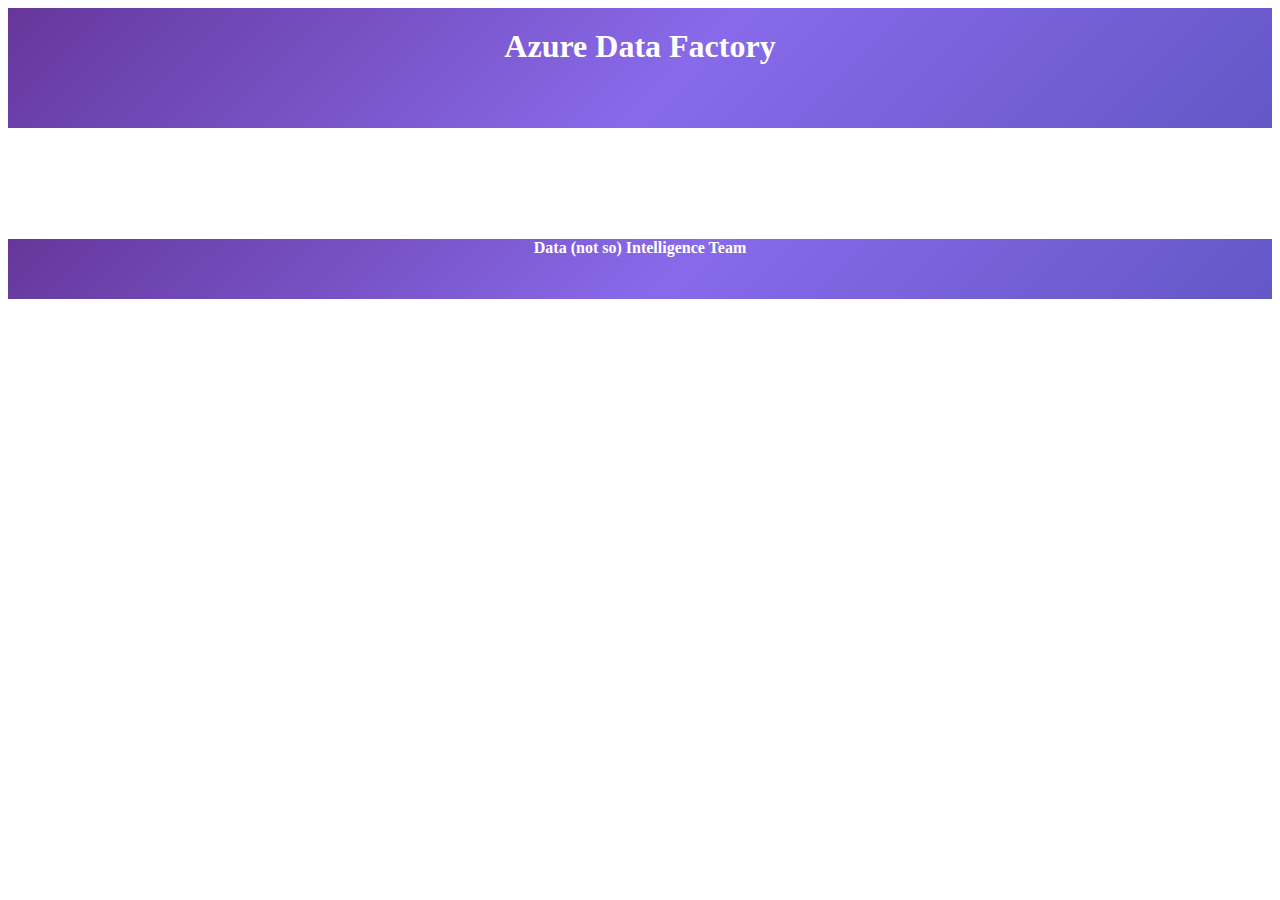
==== pages/adf.html @ 82b36263 "Initial Commit" ====
<!DOCTYPE html>
<html lang="en">
<head>
    <meta charset="UTF-8">
    <meta name="viewport" content="width=device-width, initial-scale=1.0">
    <title>Azure Data Factory</title>
    <link rel="icon" href="../assets/adf-logo.jpg" type="image/x-icon">
    <link
        rel="stylesheet"
        href="https://cdnjs.cloudflare.com/ajax/libs/font-awesome/6.3.0/css/all.min.css"
    />
    <link
        href="https://cdn.jsdelivr.net/npm/bootstrap@5.0.2/dist/css/bootstrap.min.css"
        rel="stylesheet"
        integrity="sha384-EVSTQN3/azprG1Anm3QDgpJLIm9Nao0Yz1ztcQTwFspd3yD65VohhpuuCOmLASjC"
        crossorigin="anonymous"
    />
    <link
        rel="stylesheet"
        href="https://cdn.jsdelivr.net/npm/bootstrap-icons@1.10.3/font/bootstrap-icons.css"
    />
    <!-- <link rel="stylesheet" href="css/header.css"> -->
    <link rel="stylesheet" href="../css/main.css">
    <script
        src="https://cdn.jsdelivr.net/npm/bootstrap@5.0.2/dist/js/bootstrap.bundle.min.js"
        integrity="sha384-MrcW6ZMFYlzcLA8Nl+NtUVF0sA7MsXsP1UyJoMp4YLEuNSfAP+JcXn/tWtIaxVXM"
        crossorigin="anonymous"
    ></script>
</head>
<body>


    <div class="header sticky-top container-fluid">

        <h1 class="page-title">Azure Data Factory</h1>
        
    </div>

    <div class="container">

        <div id="cards-container" class="row row-cols-1 row-cols-sm-2 row-cols-md-3 row-cols-lg-3 row-cols-xl-3">

        </div>

    </div>

    <!-- Footer -->
	<footer class="sticky-bottom p-3">
		<h4>Data (not so) Intelligence Team</h4>
	</footer>
    
    <script src="../js/adf.js" defer></script>
    
</body>
</html>
---- css/main.css ----
.container {
    padding: 45px;
}

.card {
    padding: 25px;
    width: 275px;
    height: 150px;
    border-radius: 25px;
    margin: 50px;
    text-align: center;
    border-width: 2px;
    border-color: #65379B;
    background: linear-gradient(109.6deg, rgb(223, 234, 247) 11.2%, rgb(244, 248, 252) 91.1%);
}

.card:hover {
    transform: scale(1.15);
    box-shadow: 0 0 10px rgba(0,0,0,0.5);
    z-index: 10;
  }

a {
    text-decoration: none;
    color: #65379B;
}

a:hover{
    color: #65379B;
}

.header {
    width: 100%;
    background: linear-gradient(-225deg, #65379B 0%, #886AEA 53%, #6457C6 100%);
    height: 120px;
}

.page-title {
    text-align: center;
    padding: 20px;
    font-weight: bold;
    color: white;
    margin: auto;
    padding: 20px;
}


footer {
    /* position: absolute; */
    width: 100%;
    height: 60px;
    /* line-height: 60px; */
    background: linear-gradient(-225deg, #65379B 0%, #886AEA 53%, #6457C6 100%);
    color: white;
    text-align: center;
    font-weight: bold;
}
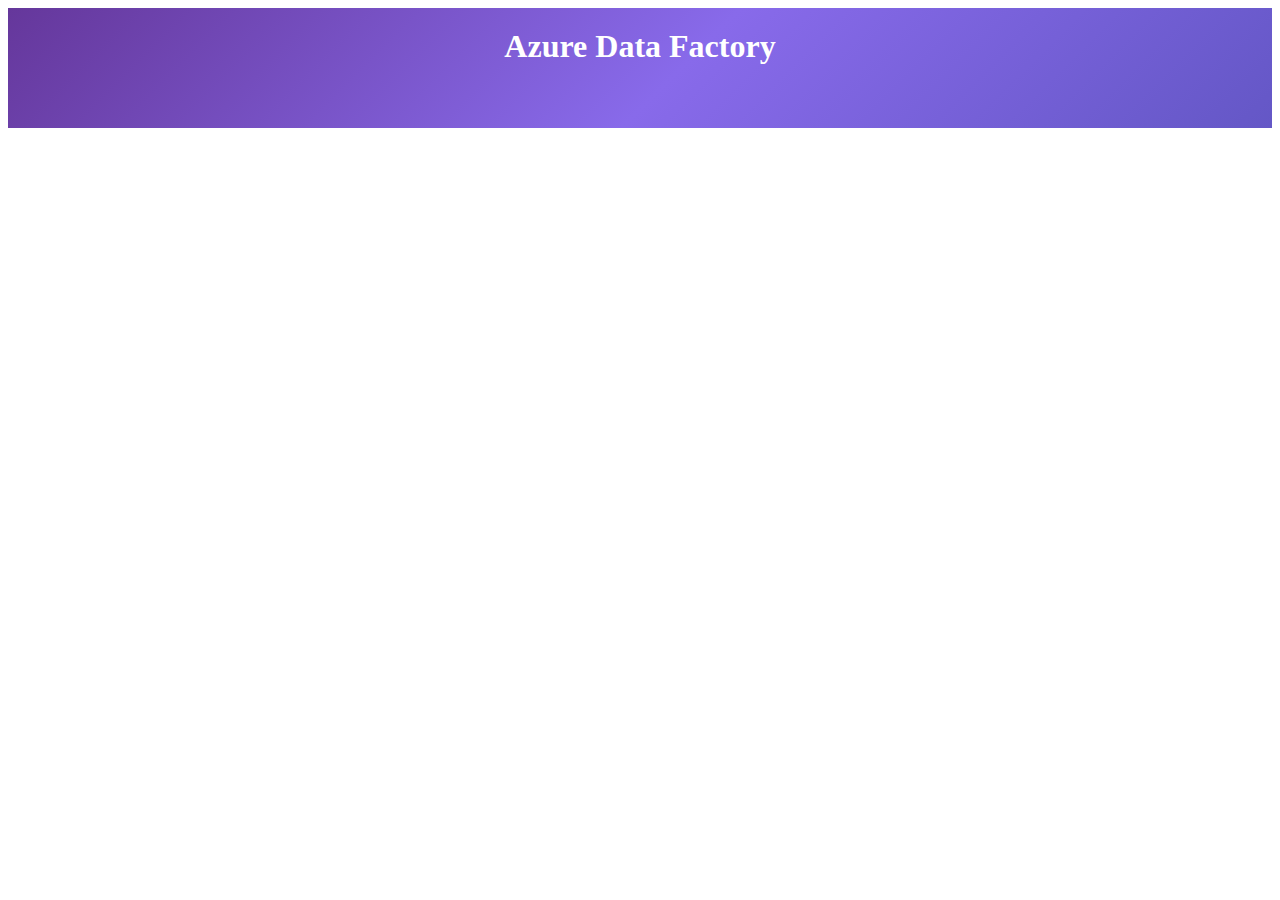
==== commit 0b2938e1: "removed footer from all pages" ====
--- a/pages/adf.html
+++ b/pages/adf.html
@@ -43,11 +43,6 @@
         </div>
 
     </div>
-
-    <!-- Footer -->
-	<footer class="sticky-bottom p-3">
-		<h4>Data (not so) Intelligence Team</h4>
-	</footer>
     
     <script src="../js/adf.js" defer></script>
     
--- a/css/main.css
+++ b/css/main.css
@@ -42,17 +42,4 @@
     color: white;
     margin: auto;
     padding: 20px;
-}
-
-
-footer {
-    /* position: absolute; */
-    width: 100%;
-    height: 60px;
-    /* line-height: 60px; */
-    background: linear-gradient(-225deg, #65379B 0%, #886AEA 53%, #6457C6 100%);
-    color: white;
-    text-align: center;
-    font-weight: bold;
-}
-
+}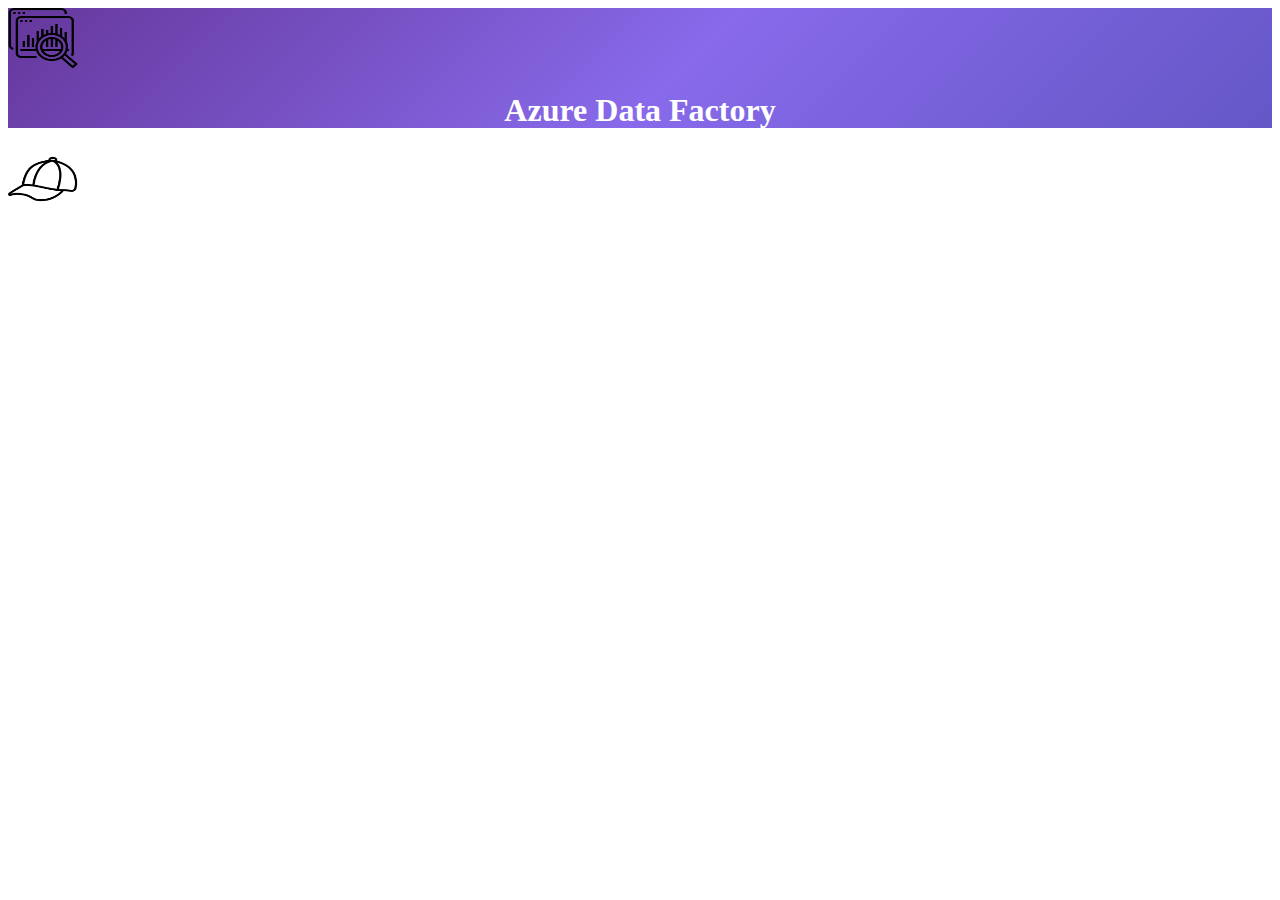
==== commit 5e46f2f5: "Header changes, navigation to home page" ====
--- a/pages/adf.html
+++ b/pages/adf.html
@@ -30,11 +30,17 @@
 <body>
 
 
-    <div class="header sticky-top container-fluid">
-
-        <h1 class="page-title">Azure Data Factory</h1>
-        
-    </div>
+    <nav class="navbar bg-body-tertiary">
+        <div class="container-fluid">
+          <a class="navbar-brand" href="../index.html">
+            <img src="../assets/data.png" alt="Logo" width="30" height="24" class="header-logo d-inline-block align-text-top">
+          </a>
+          <h1 class="page-title d-inline-block align-text-top">Azure Data Factory</h1>
+          <a class="navbar-brand" href="https://www.lids.com/" target="_blank">
+            <img src="../assets/cap.png" alt="Logo" width="30" height="24" class="header-logo d-inline-block align-text-top">
+          </a>
+        </div>
+    </nav>
 
     <div class="container">
 
--- a/css/main.css
+++ b/css/main.css
@@ -29,10 +29,21 @@
     color: #65379B;
 }
 
-.header {
+.navbar {
     width: 100%;
     background: linear-gradient(-225deg, #65379B 0%, #886AEA 53%, #6457C6 100%);
     height: 120px;
+}
+
+.header-logo {
+    width: 70px;
+    height: 60px;
+}
+
+.header-logo:hover {
+    transform: scale(1.15);
+    box-shadow: 0 0 10px rgba(0,0,0,0.5);
+    z-index: 10;
 }
 
 .page-title {
